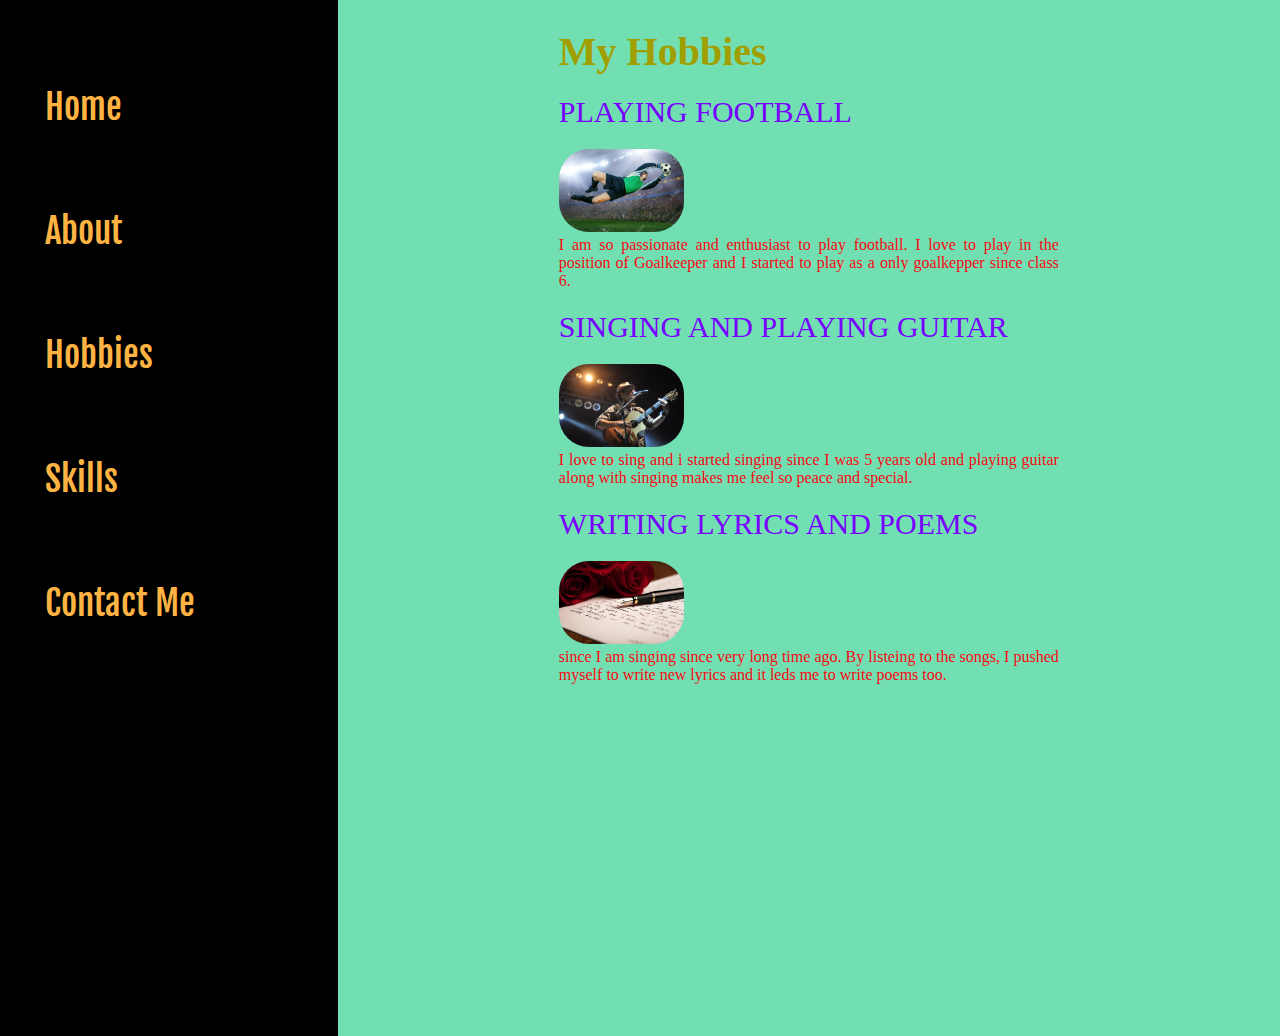
==== Hobbies.html @ 25b37941 "uploaded" ====
<!DOCTYPE html>
<html lang="en">
<head>
    <meta charset="UTF-8">
    <meta http-equiv="X-UA-Compatible" content="IE=edge">
    <meta name="viewport" content="width=device-width, initial-scale=1.0">
    <title>RUBIN DHAKAL-RD</title>
    <link rel="stylesheet" href="style.css">
</head>
<body>
    <div class="container">
        <div class="sidebar">
             <nav>
                <ul>
                        <li><a href="/index.html">Home</a></li>
                        <li><a href="/About.html">About</a></li>
                        <li><a href="/Hobbies.html">Hobbies</a></li>
                        <li><a href="/Skills.html">Skills</a></li>
                        <li><a href="/Contact.html">Contact Me</a></li>
                </ul>
            </nav>
        </div>
    <div class="main">
        <div class="Hobbies">
            <h1>My Hobbies</h1>
            <div class="card">
                <h2>Playing football</h2>
                <figure>
                  <img src="Playing football.webp" alt="Goalkeeper">
                </figure>
                <p>I am so passionate and enthusiast to play football. I love to play in the position of Goalkeeper and I started to play as a only goalkepper since class 6.</p>
            </div>
            
            <div class="card">
                <h2>Singing and Playing guitar</h2>
                <figure>
                  <img src="sing.jpg" alt="singing">
                </figure>
                <p>I love to sing and i started singing since I was 5 years old and playing guitar along with singing makes me feel so peace and special.</p>
            </div>
            
            <div class="card">
                <h2>Writing lyrics and poems</h2>
                <figure>
                  <img src="poems.webp" alt="poems">
                </figure>
                <p>since I am singing since very long time ago. By listeing to the songs, I pushed myself to write new lyrics and it leds me to write poems too.</p>
            </div>
        </div>
    </div>
</body>
</html>
---- style.css ----
@import url('https://fonts.googleapis.com/css2?family=Fjalla+One&display=swap');
 @import url('https://fonts.googleapis.com/css2?family=Aboreto&display=swap');

*{
    margin: 0;
    padding: 0;
}
.sidebar{
    background-color: rgb(0, 0, 0);
    width: 434px;
    font-family: 'Fjalla One', sans-serif;
}

.sidebar nav{
    padding: 45px;
}

.sidebar nav li{
    list-style: none;
    font-size: 35px;
    padding: 40px 0;
}
.sidebar nav li a{
    text-decoration: none;
    color: rgb(255, 179, 66);
}


.main{ 
    background-color: white;
    width: 90vw;
    padding: 23px;
    height: 110vh;
    background-color: rgba(16, 201, 124, 0.589);
}

.container{
    display: flex;
}
.main marquee{
    color: rgb(26, 43, 192);
    font-family: Verdana, Geneva, Tahoma, sans-serif;
    font-size: 200%;
}

.indexcontainer{
    height: 58vh;
    width: 80vw;
    margin-top: 300px;
    display: flex;
    justify-content: space-around;
}

.index{
    display: flex ;
    justify-content: center;
    flex-direction: column;
    font-family: 'Fjalla One', sans-serif;
    color: rgb(26, 43, 192);
    margin-left: 20px;
}

.Welcome{
    font-size: 65px;
    color: rgb(0, 0, 0);
    margin-left: 365px;
    margin-top: 200px;
}
.intro{
    font-size: 50px;
    margin-left: 280px;
}

.infocontainer{
    height: 58vh;
    width: 65vw;
    margin: 144px auto;
    display: flex;
    justify-content: space-around;
}

.info{
    display: flex ;
    justify-content: center;
    flex-direction: column;
    font-family: 'Aboreto', cursive;
    color: rgb(16, 0, 247);
}
.hello{
    font-size: 65px;
}

.name{
    font-size: 50px;
    font-weight: bold;
    font-family: 'Fjalla One', sans-serif;
}

.about{
    font-size: 30px;
    font-weight: bold;
}
.more{
    font-size: 15px;
    margin-top: 15px;
    font-weight: bold;
}
.buttons{
    margin-top: 34px;
}

.buttons button{
    padding: 9px 14px;
    border-radius: 22px;
    color:whitesmoke;
    background-color: rgb(51, 188, 206);
    font-weight: bold;
    font-size: 21px;
    margin: 0 3px;
    cursor: pointer;  
}
.buttons button:hover{
    color:rgb(51, 188, 206);
    background-color: whitesmoke;

}

.pic img{
    width: 30 0px;
    height: 58vh;
}

.contactform{
    padding: 0 34px;
    padding-top: 144px;
    color: rgb(247, 3, 3);
}

.contactform h1{
    font-family: 'Aboreto', cursive;
    padding: 12px 0;
}

.contactform form div{
    padding: 10px 0;
    display: block;
     flex-direction: column;
}
.contactform form div input{
    width: 16vw;
        border-radius: 5px;
        margin: 6px 0;
}

#emailHelp{
    font-size: 11px;
    color:rgb(5, 2, 221);
    margin: 0 5px;
    padding: 3px 0 0 0;
}

#form-check{
    flex-direction: row;
}

#form-check input{
    width: 20px;
    margin: 3px 0;
}
 
.contactform footer a{
    text-decoration: none;
    color:rgb(19, 165, 0);
}

.Hobbies{
  width: 500px;
  margin: 0 auto;
  display: flex;
  flex-direction: row;
  flex-wrap: wrap;
  justify-content: space-between;
  padding-top: 5px;
}

.Hobbies h1{
    color: rgb(161, 159, 0);
    font-size: 40px;
}

.card figure {
    margin: 0;
}
  
.card figure img {
    width: 25%;
    border-radius: 30px;
  }
  
.card h2 {
    margin: 20px 0;
    font-weight: 300;
    font-size: 30px;
    text-transform: uppercase;
    color: rgb(119, 0, 255);
}

.card p{
    color: rgb(248, 8, 20);
    text-align: justify;
}

.skill{
  width: 320px;
  height: 12px;
  background-color: aqua;
  border: 2px solid blueviolet;
}

.skillcontainer h1{
  margin-bottom: 80px;
  color: rgb(0, 16, 243);
}

.skillcontainer{
  color:rgb(236, 75, 0);
  padding: 50px;
  height: 90vh;
}

.skillcontainer .skillItem{
    font-size: larger;
    font-weight: 900;
}

.skillItem{
    display: flex;
    align-items: center;
    padding-bottom: 30px;
}

.hundred{
    width: 265px;
    background-color: rgb(79, 245, 13);
    margin-left: 23px;

}

.s5{
    width: 199px;
    background-color: blue;
    margin-left: 48px;
}

.fifty{
    width: 133px;
    background-color: rgb(212, 22, 22);
    margin-left: 25px;
}

.ty{
    width: 80px;
    margin-left: 45px;
}

.t5{
    width: 66px;
    background-color: rgb(255, 179, 66);
    margin-left: 63px;
}

@media(max-width: 1326){
    *{
        
    }
}
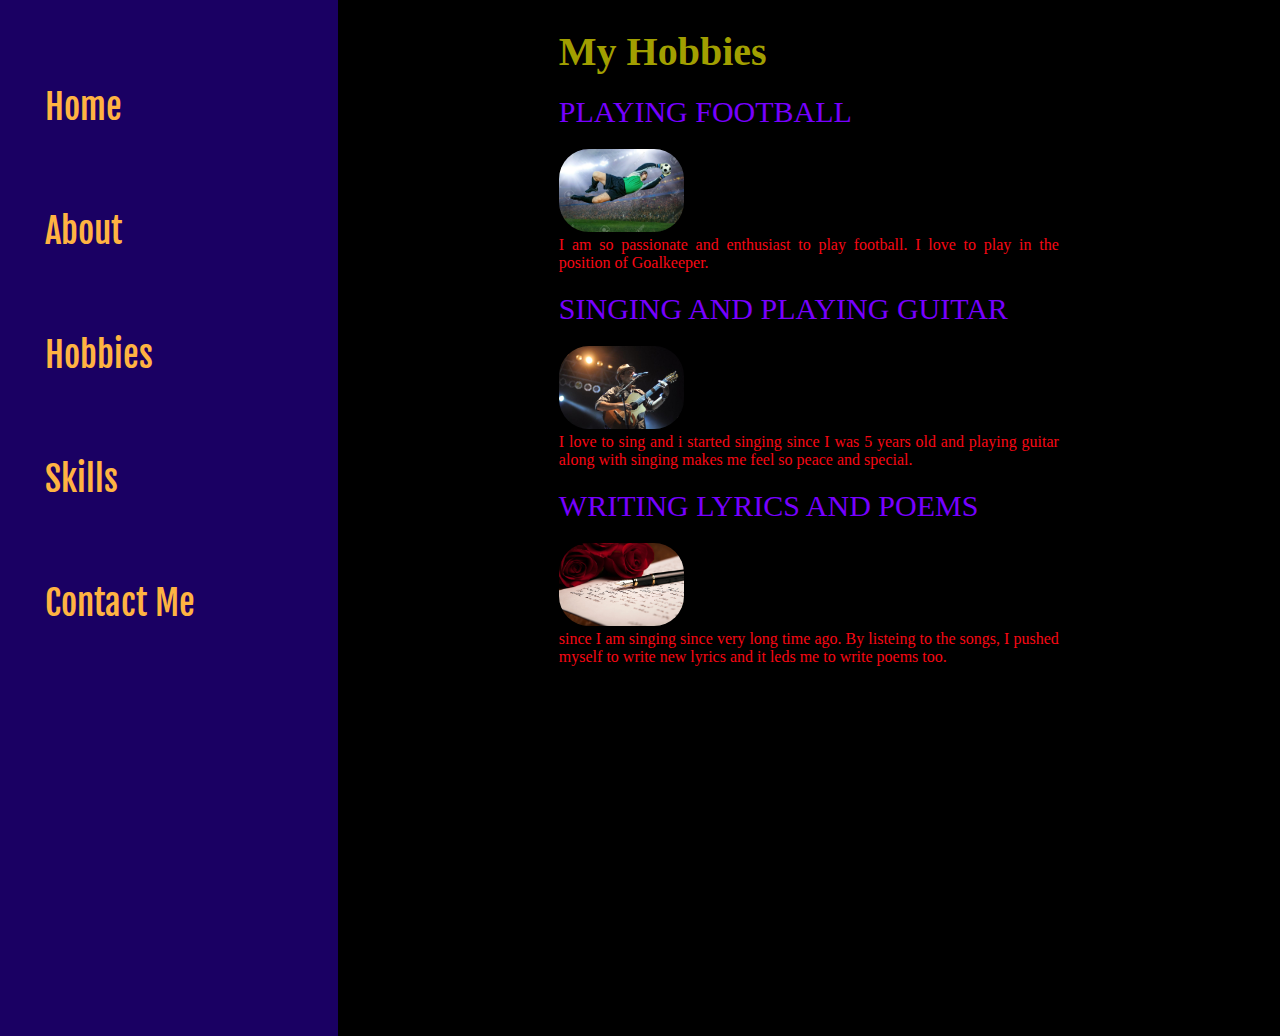
==== commit 4be81bb4: "responsive" ====
--- a/Hobbies.html
+++ b/Hobbies.html
@@ -28,7 +28,7 @@
                 <figure>
                   <img src="Playing football.webp" alt="Goalkeeper">
                 </figure>
-                <p>I am so passionate and enthusiast to play football. I love to play in the position of Goalkeeper and I started to play as a only goalkepper since class 6.</p>
+                <p>I am so passionate and enthusiast to play football. I love to play in the position of Goalkeeper.</p>
             </div>
             
             <div class="card">
--- a/style.css
+++ b/style.css
@@ -6,7 +6,7 @@
     padding: 0;
 }
 .sidebar{
-    background-color: rgb(0, 0, 0);
+    background-color: rgb(26, 0, 99);
     width: 434px;
     font-family: 'Fjalla One', sans-serif;
 }
@@ -27,11 +27,10 @@
 
 
 .main{ 
-    background-color: white;
     width: 90vw;
     padding: 23px;
     height: 110vh;
-    background-color: rgba(16, 201, 124, 0.589);
+    background-color: rgb(0, 0, 0);
 }
 
 .container{
@@ -62,7 +61,7 @@
 
 .Welcome{
     font-size: 65px;
-    color: rgb(0, 0, 0);
+    color: rgb(245, 0, 0);
     margin-left: 365px;
     margin-top: 200px;
 }
@@ -269,9 +268,149 @@
     margin-left: 63px;
 }
 
-@media(max-width: 1326){
-    *{
+@media screen and (orientation:portrait) {
+    .card{
+        width: 100%;
+        padding: 30px;
+    }
+
+    .skillcontainer h1{
+        margin-top:150px;
+    }
+    .Hobbies{
+        width:100%;
+        height: 100vh;
+    }
+    .Hobbies h1 {
+        color: rgb(161, 159, 0);
+        font-size: 40px;
+        margin-top: 150px;
+        padding:25px;
+    }
+    .indexcontainer{
+        height:100vh;
+    }
+    .infocontainer{
+        display:block;
+    }
+    .pic img{
+        width:70vw;
+        height:auto;
+        margin-top:25px;
+    }
+    .index{
+        margin-left:0;
+    }
+    .main marquee{
+        margin-top:150px;
+    }
+    .Welcome{
+        margin-left: 50%;
+        margin-top: 20%;
+        font-size:2em;
+    }
+    .intro {
+        font-size: 50px;
+        margin-left: 50%;
+        font-size:2em;
+    }
+    .sidebar nav{
+        padding:45px 15px 45px 15px;
+    }
+    .sidebar{
+        position:absolute;
+        top:0;
+        width:100%;
+        height:auto;
+        padding-bottom:20px;
+    }
+    .sidebar nav ul{
+        list-style-type: none;
         
     }
-}
-
+    .sidebar nav ul li{
+        float:left;
+        font-size:1.2em;
+        padding:0 0 0 20px;
+    }
+    .main{
+        width:100%;
+        height: 165vh;
+    }
+}
+
+@media (max-width: 900px){
+    .card{
+        width: 100%;
+        padding: 30px;
+    }
+
+    .skillcontainer h1{
+        margin-top:150px;
+    }
+    .Hobbies{
+        width:100%;
+        height: 100vh;
+    }
+    .Hobbies h1 {
+        color: rgb(161, 159, 0);
+        font-size: 40px;
+        margin-top: 150px;
+        padding:25px;
+    }
+    .indexcontainer{
+        height:100vh;
+    }
+    .infocontainer{
+        display:block;
+    }
+    .pic img{
+        width:70vw;
+        height:auto;
+        margin-top:25px;
+    }
+    .index{
+        margin-left:0;
+    }
+    .main marquee{
+        margin-top:150px;
+    }
+    .Welcome{
+        margin-left: 50%;
+        margin-top: 20%;
+        font-size:2em;
+    }
+    .intro {
+        font-size: 50px;
+        margin-left: 50%;
+        font-size:2em;
+    }
+    .sidebar nav{
+        padding:45px 15px 45px 15px;
+    }
+    .sidebar{
+        position:absolute;
+        top:0;
+        width:100%;
+        height:auto;
+        padding-bottom:20px;
+    }
+    .sidebar nav ul{
+        list-style-type: none;
+        
+    }
+    .sidebar nav ul li{
+        float:left;
+        font-size:1.2em;
+        padding:0 0 0 20px;
+    }
+    .main{
+        width:100%;
+        height: 165vh;
+    }
+
+}
+
+
+
+
